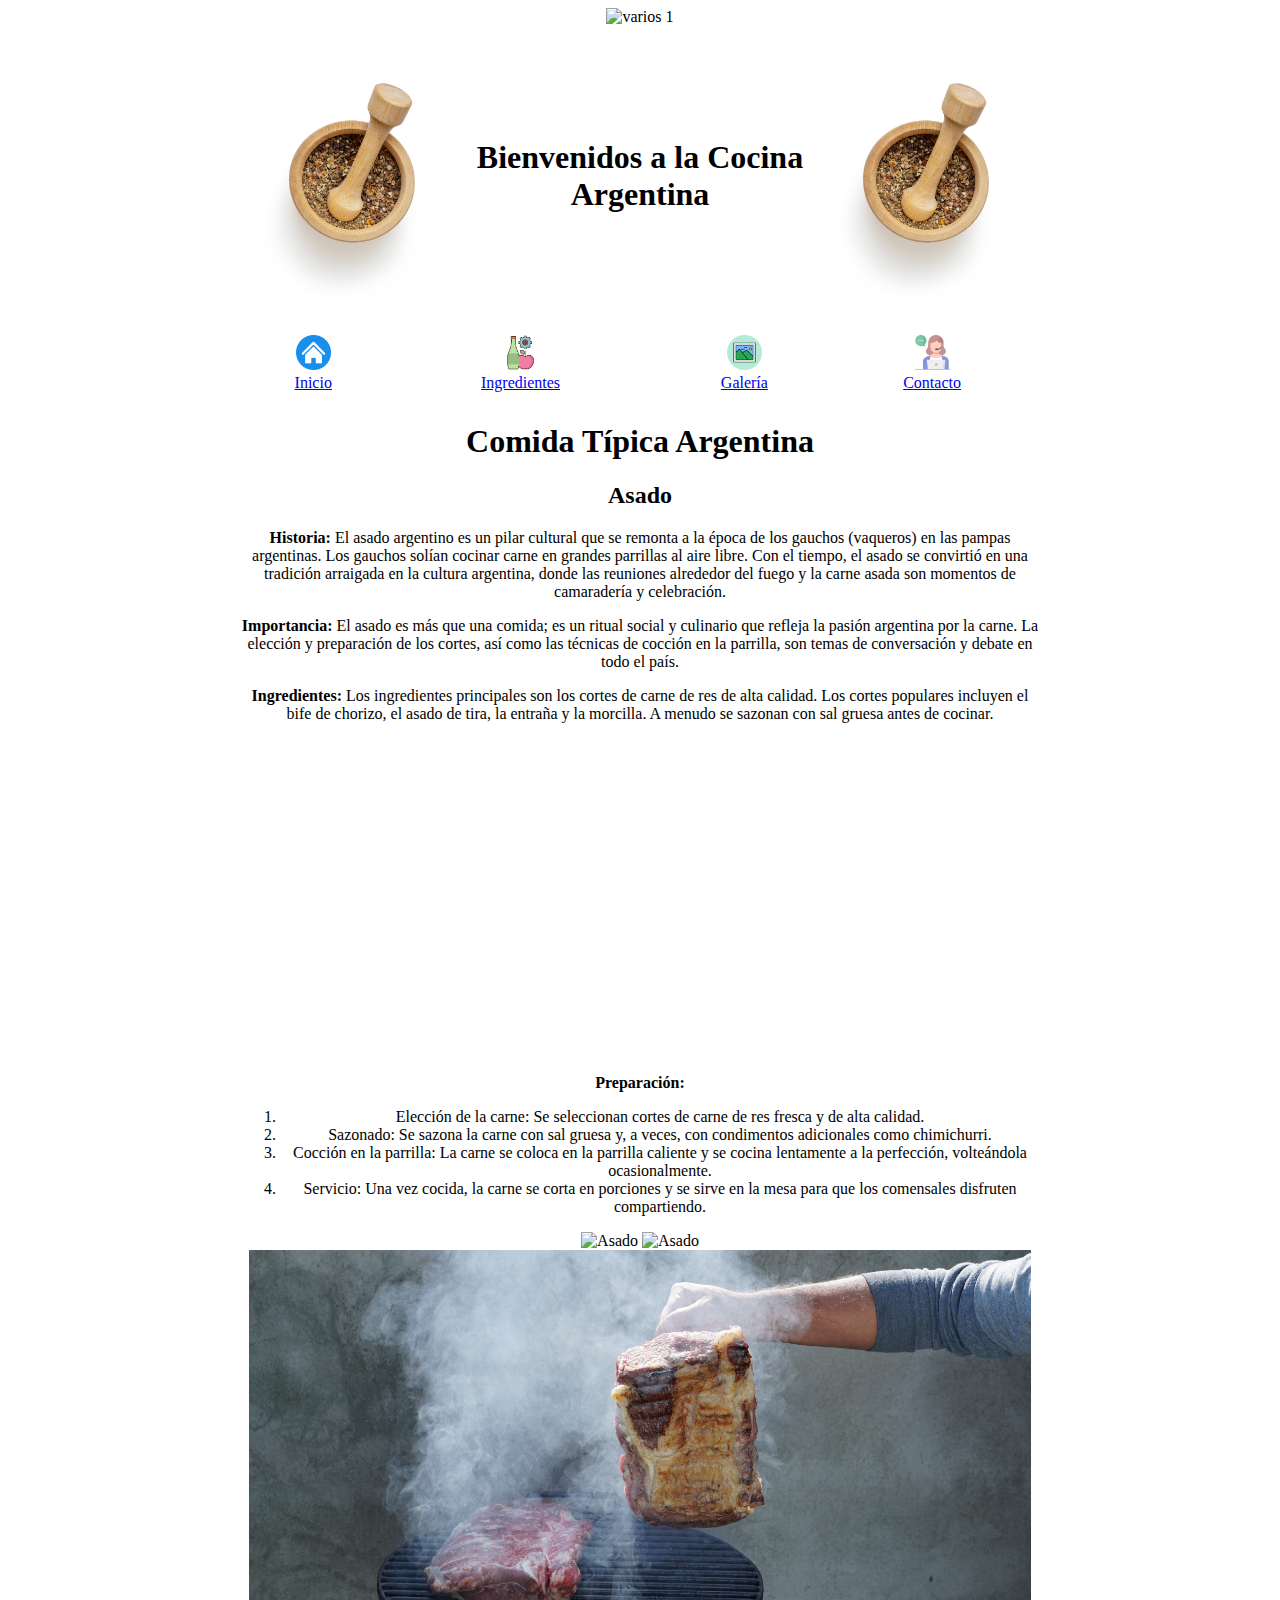
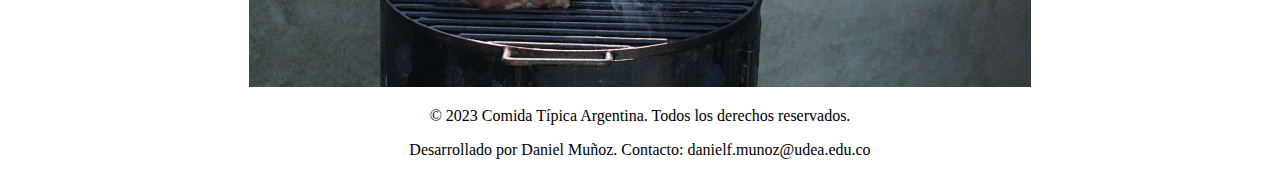
==== asado.html @ 0169263f "se carga el proyecto original del lab2" ====
<!DOCTYPE html>
<html lang="es">
  <head>
    <meta charset="UTF-8" />
    <meta name="viewport" content="width=device-width, initial-scale=1.0" />
    <title>Cocina Argentina</title>

    <!-- Descripción del sitio -->
    <meta
      name="description"
      content="Explora la rica tradición culinaria de Argentina y sus platos emblemáticos."
    />

    <!-- Palabras clave relacionadas con el contenido del sitio -->
    <meta
      name="keywords"
      content="cocina argentina, empanadas, asado, tradición culinaria, gastronomía argentina"
    />

    <!-- Autor del sitio -->
    <meta name="author" content="Tu Nombre o el Nombre del Equipo" />

    <!-- Estilo personalizado para favicons (puedes reemplazar favicon.ico con tu propio icono) -->
    <link rel="icon" href="icons/food.png" type="image/x-icon" />

    <!-- Hoja de estilos principal (ajusta la ruta según tu estructura de archivos) -->
    <link rel="stylesheet" href="css/styles.css" />

    <!-- Enlaces a tus perfiles en redes sociales (personaliza los enlaces y los íconos) -->
    <link rel="stylesheet" href="https://twitter.com/LostFreqDan" />
    <link rel="stylesheet" href="https://www.facebook.com/daniel.munoz2509" />
    <link rel="stylesheet" href="https://www.instagram.com/dgmunoz95" />

    <!-- Etiqueta Open Graph para compartir en redes sociales (personaliza los valores) -->
    <meta
      property="og:title"
      content="Cocina Argentina - Explora nuestra gastronomía"
    />
    <meta
      property="og:description"
      content="Sumérgete en la rica tradición culinaria de Argentina. Descubre nuestros platos emblemáticos como las empanadas y el asado."
    />
    <meta property="og:image" content="URL_de_la_Imagen" />
    <meta property="og:url" content="URL_de_tu_Sitio" />
    <meta property="og:type" content="website" />
  </head>
  <body>
    <table
      width="800"
      align="center"
      cellpadding="0"
      cellspacing="0"
      border="0"
    >
      <tr>
        <td align="center">
          <header>
            <img
              src="./images/banner/banner12.jpg"
              alt="varios 1"
              width="800"
              height="304"
              loading="lazy"
            /><br />
            <table width="100%" cellpadding="0" cellspacing="10">
              <tr>
                <td>
                  <img
                    src="./images/banner/banner11.jpg"
                    alt="banner 1"
                    width="206"
                    height="275"
                    loading="lazy"
                  /><br />
                </td>
                <td align="center">
                  <!-- Contenido del encabezado -->
                  <h1>Bienvenidos a la Cocina Argentina</h1>
                </td>
                <td>
                  <img
                    src="./images/banner/banner11.jpg"
                    alt="banner 2"
                    width="206"
                    height="275"
                    loading="lazy"
                  /><br />
                </td>
              </tr>
            </table>
          </header>

          <nav>
            <table width="100%" cellpadding="0" cellspacing="10">
              <tr>
                <td align="center">
                  <a href="index.html">
                    <img
                      src="./icons/home.png"
                      alt="Ícono de inicio"
                      width="35"
                      height="35"
                      loading="lazy"
                    /><br />
                    Inicio
                  </a>
                </td>
                <td align="center">
                  <a href="ingredientes.html">
                    <img
                      src="./icons/ingredients.png"
                      alt="Ícono de ingredientes"
                      width="35"
                      height="35"
                      loading="lazy"
                    /><br />
                    Ingredientes
                  </a>
                </td>
                <td align="center">
                  <a href="galeria.html">
                    <img
                      src="./icons/galery.png"
                      alt="Ícono de galeria"
                      width="35"
                      height="35"
                      loading="lazy"
                    /><br />
                    Galería
                  </a>
                </td>
                <td align="center">
                  <a href="contact.html">
                    <img
                      src="./icons/contact.png"
                      alt="Ícono de contacto"
                      width="35"
                      height="35"
                      loading="lazy"
                    /><br />
                    Contacto
                  </a>
                </td>
              </tr>
            </table>
          </nav>
          <main>
            <!-- Texto sobre el asado -->
            <section>
              <h1>Comida Típica Argentina</h1>
              <article>
                <h2>Asado</h2>
                <section>
                  <p>
                    <strong>Historia:</strong> El asado argentino es un pilar
                    cultural que se remonta a la época de los gauchos (vaqueros)
                    en las pampas argentinas. Los gauchos solían cocinar carne
                    en grandes parrillas al aire libre. Con el tiempo, el asado
                    se convirtió en una tradición arraigada en la cultura
                    argentina, donde las reuniones alrededor del fuego y la
                    carne asada son momentos de camaradería y celebración.
                  </p>
                </section>
                <section>
                  <p>
                    <strong>Importancia:</strong> El asado es más que una
                    comida; es un ritual social y culinario que refleja la
                    pasión argentina por la carne. La elección y preparación de
                    los cortes, así como las técnicas de cocción en la parrilla,
                    son temas de conversación y debate en todo el país.
                  </p>
                </section>
                <section>
                  <p>
                    <strong>Ingredientes:</strong> Los ingredientes principales
                    son los cortes de carne de res de alta calidad. Los cortes
                    populares incluyen el bife de chorizo, el asado de tira, la
                    entraña y la morcilla. A menudo se sazonan con sal gruesa
                    antes de cocinar.
                  </p>
                </section>

                <section>
                  <iframe
                    width="560"
                    height="315"
                    src="https://www.youtube.com/embed/o5Gm1ZmSfvE?si=rK-k45yk9pXgffMK"
                    title="YouTube video player"
                    frameborder="0"
                    allow="accelerometer; autoplay; clipboard-write; encrypted-media; gyroscope; picture-in-picture; web-share"
                    allowfullscreen
                  >
                  </iframe>
                </section>

                <section>
                  <p><strong>Preparación:</strong></p>
                  <ol>
                    <li>
                      Elección de la carne: Se seleccionan cortes de carne de
                      res fresca y de alta calidad.
                    </li>
                    <li>
                      Sazonado: Se sazona la carne con sal gruesa y, a veces,
                      con condimentos adicionales como chimichurri.
                    </li>
                    <li>
                      Cocción en la parrilla: La carne se coloca en la parrilla
                      caliente y se cocina lentamente a la perfección,
                      volteándola ocasionalmente.
                    </li>
                    <li>
                      Servicio: Una vez cocida, la carne se corta en porciones y
                      se sirve en la mesa para que los comensales disfruten
                      compartiendo.
                    </li>
                  </ol>
                </section>

                <img
                  src="./images/asado/asado1.jpg"
                  alt="Asado"
                  width="389"
                  height="259"
                  loading="lazy"
                />
                <img
                  src="./images/asado/asado2.jpg"
                  alt="Asado"
                  width="389"
                  height="259"
                  loading="lazy"
                />
                <img
                  src="./images/asado/asado3.jpg"
                  alt="Asado"
                  width="782"
                  height="437"
                  loading="lazy"
                />
              </article>
            </section>
          </main>
          <footer>
            <!-- Contenido del pie de página -->
            <p>
              &copy; 2023 Comida Típica Argentina. Todos los derechos
              reservados.
            </p>
            <p>
              Desarrollado por Daniel Muñoz. Contacto: danielf.munoz@udea.edu.co
            </p>
          </footer>
        </td>
      </tr>
    </table>
  </body>
</html>
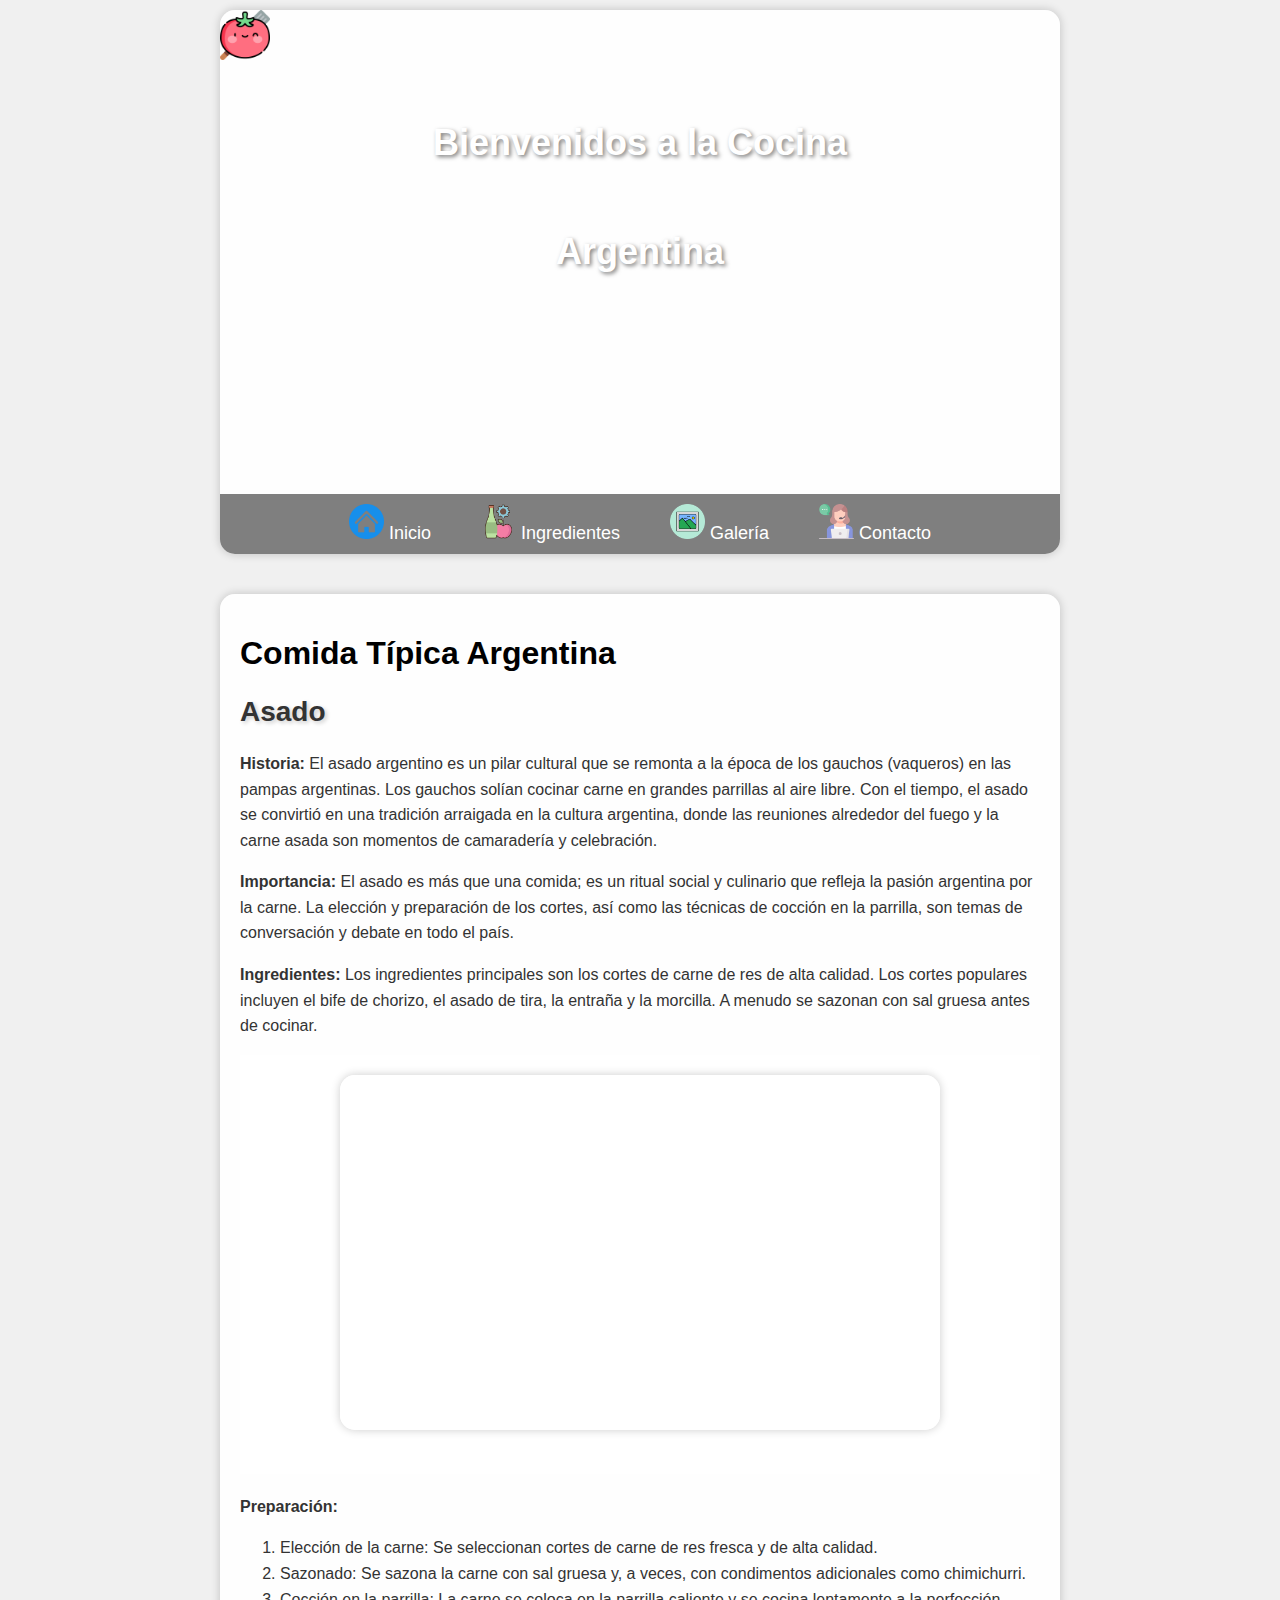
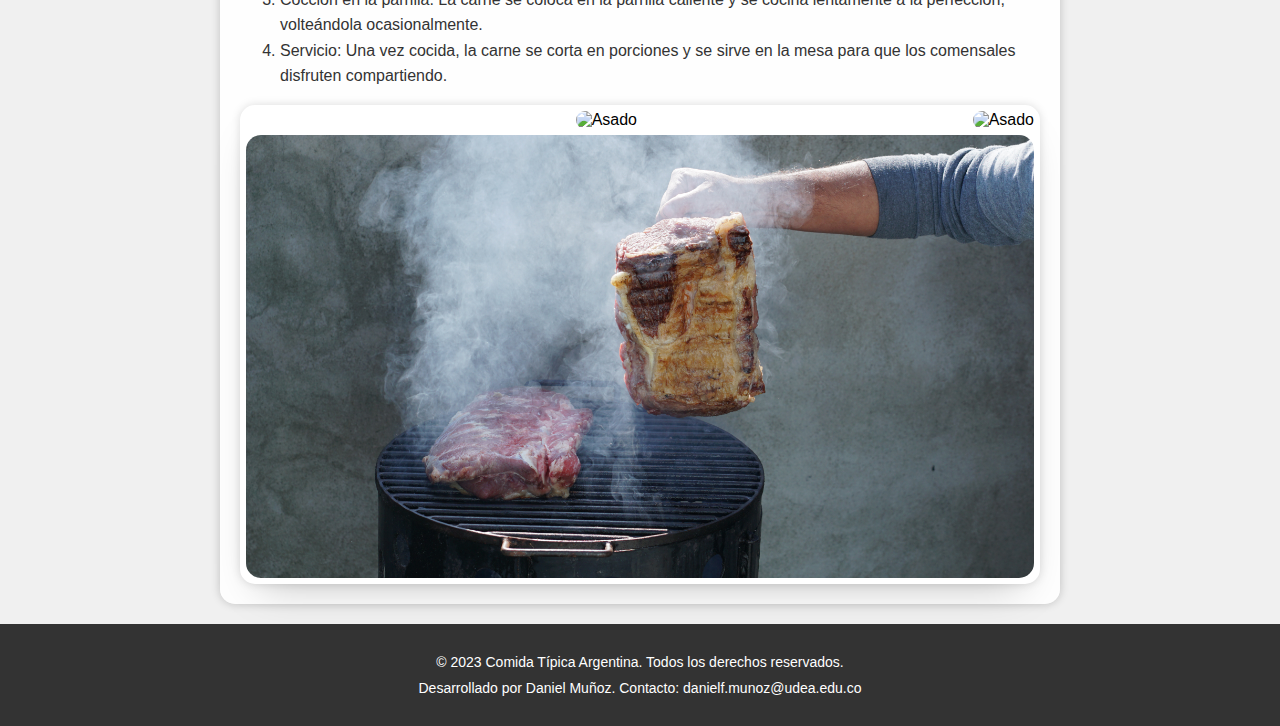
==== commit 59156033: "Se agregar mas estilos para teminar de personalizar todas las paginas, adicional se agrega multimedi" ====
--- a/asado.html
+++ b/asado.html
@@ -4,6 +4,7 @@
     <meta charset="UTF-8" />
     <meta name="viewport" content="width=device-width, initial-scale=1.0" />
     <title>Cocina Argentina</title>
+    <link rel="stylesheet" type="text/css" href="styles/styles.css" />
 
     <!-- Descripción del sitio -->
     <meta
@@ -45,214 +46,154 @@
     <meta property="og:type" content="website" />
   </head>
   <body>
-    <table
-      width="800"
-      align="center"
-      cellpadding="0"
-      cellspacing="0"
-      border="0"
-    >
-      <tr>
-        <td align="center">
-          <header>
-            <img
-              src="./images/banner/banner12.jpg"
-              alt="varios 1"
-              width="800"
-              height="304"
-              loading="lazy"
-            /><br />
-            <table width="100%" cellpadding="0" cellspacing="10">
-              <tr>
-                <td>
-                  <img
-                    src="./images/banner/banner11.jpg"
-                    alt="banner 1"
-                    width="206"
-                    height="275"
-                    loading="lazy"
-                  /><br />
-                </td>
-                <td align="center">
-                  <!-- Contenido del encabezado -->
-                  <h1>Bienvenidos a la Cocina Argentina</h1>
-                </td>
-                <td>
-                  <img
-                    src="./images/banner/banner11.jpg"
-                    alt="banner 2"
-                    width="206"
-                    height="275"
-                    loading="lazy"
-                  /><br />
-                </td>
-              </tr>
-            </table>
-          </header>
+    <header>
+      <div class="banner-container container">
+        <h1 class="banner-title">Bienvenidos a la Cocina</h1>
+        <h1 class="banner-title-special">Argentina</h1>
 
-          <nav>
-            <table width="100%" cellpadding="0" cellspacing="10">
-              <tr>
-                <td align="center">
-                  <a href="index.html">
-                    <img
-                      src="./icons/home.png"
-                      alt="Ícono de inicio"
-                      width="35"
-                      height="35"
-                      loading="lazy"
-                    /><br />
-                    Inicio
-                  </a>
-                </td>
-                <td align="center">
-                  <a href="ingredientes.html">
-                    <img
-                      src="./icons/ingredients.png"
-                      alt="Ícono de ingredientes"
-                      width="35"
-                      height="35"
-                      loading="lazy"
-                    /><br />
-                    Ingredientes
-                  </a>
-                </td>
-                <td align="center">
-                  <a href="galeria.html">
-                    <img
-                      src="./icons/galery.png"
-                      alt="Ícono de galeria"
-                      width="35"
-                      height="35"
-                      loading="lazy"
-                    /><br />
-                    Galería
-                  </a>
-                </td>
-                <td align="center">
-                  <a href="contact.html">
-                    <img
-                      src="./icons/contact.png"
-                      alt="Ícono de contacto"
-                      width="35"
-                      height="35"
-                      loading="lazy"
-                    /><br />
-                    Contacto
-                  </a>
-                </td>
-              </tr>
-            </table>
-          </nav>
-          <main>
-            <!-- Texto sobre el asado -->
+        <div class="animation-container">
+          <div class="animate espátula"></div>
+          <div class="animate tomate"></div>
+        </div>
+
+        <nav>
+          <div class="navbar social-icons">
+            <a href="index.html">
+              <img
+                src="./icons/home.png"
+                alt="Ícono de Inicio"
+                width="35"
+                height="35"
+                loading="lazy"
+                class="spin-icon"
+              />
+              Inicio
+            </a>
+            <a href="ingredientes.html">
+              <img
+                src="./icons/ingredients.png"
+                alt="Ícono de ingredientes"
+                width="35"
+                height="35"
+                loading="lazy"
+                class="spin-icon"
+              />
+              Ingredientes
+            </a>
+            <a href="galeria.html">
+              <img
+                src="./icons/galery.png"
+                alt="Ícono de galeria"
+                width="35"
+                height="35"
+                loading="lazy"
+                class="spin-icon"
+              />
+              Galería
+            </a>
+            <a href="contact.html">
+              <img
+                src="./icons/contact.png"
+                alt="Ícono de contacto"
+                width="35"
+                height="35"
+                loading="lazy"
+                class="spin-icon"
+              />
+              Contacto
+            </a>
+          </div>
+        </nav>
+      </div>
+    </header>
+
+    <main>
+      <div class="container">
+        <!-- Texto sobre el asado -->
+        <section>
+          <h1>Comida Típica Argentina</h1>
+          <article>
+            <h2>Asado</h2>
             <section>
-              <h1>Comida Típica Argentina</h1>
-              <article>
-                <h2>Asado</h2>
-                <section>
-                  <p>
-                    <strong>Historia:</strong> El asado argentino es un pilar
-                    cultural que se remonta a la época de los gauchos (vaqueros)
-                    en las pampas argentinas. Los gauchos solían cocinar carne
-                    en grandes parrillas al aire libre. Con el tiempo, el asado
-                    se convirtió en una tradición arraigada en la cultura
-                    argentina, donde las reuniones alrededor del fuego y la
-                    carne asada son momentos de camaradería y celebración.
-                  </p>
-                </section>
-                <section>
-                  <p>
-                    <strong>Importancia:</strong> El asado es más que una
-                    comida; es un ritual social y culinario que refleja la
-                    pasión argentina por la carne. La elección y preparación de
-                    los cortes, así como las técnicas de cocción en la parrilla,
-                    son temas de conversación y debate en todo el país.
-                  </p>
-                </section>
-                <section>
-                  <p>
-                    <strong>Ingredientes:</strong> Los ingredientes principales
-                    son los cortes de carne de res de alta calidad. Los cortes
-                    populares incluyen el bife de chorizo, el asado de tira, la
-                    entraña y la morcilla. A menudo se sazonan con sal gruesa
-                    antes de cocinar.
-                  </p>
-                </section>
+              <p>
+                <strong>Historia:</strong> El asado argentino es un pilar
+                cultural que se remonta a la época de los gauchos (vaqueros) en
+                las pampas argentinas. Los gauchos solían cocinar carne en
+                grandes parrillas al aire libre. Con el tiempo, el asado se
+                convirtió en una tradición arraigada en la cultura argentina,
+                donde las reuniones alrededor del fuego y la carne asada son
+                momentos de camaradería y celebración.
+              </p>
+            </section>
+            <section>
+              <p>
+                <strong>Importancia:</strong> El asado es más que una comida; es
+                un ritual social y culinario que refleja la pasión argentina por
+                la carne. La elección y preparación de los cortes, así como las
+                técnicas de cocción en la parrilla, son temas de conversación y
+                debate en todo el país.
+              </p>
+            </section>
+            <section>
+              <p>
+                <strong>Ingredientes:</strong> Los ingredientes principales son
+                los cortes de carne de res de alta calidad. Los cortes populares
+                incluyen el bife de chorizo, el asado de tira, la entraña y la
+                morcilla. A menudo se sazonan con sal gruesa antes de cocinar.
+              </p>
+            </section>
 
-                <section>
-                  <iframe
-                    width="560"
-                    height="315"
-                    src="https://www.youtube.com/embed/o5Gm1ZmSfvE?si=rK-k45yk9pXgffMK"
-                    title="YouTube video player"
-                    frameborder="0"
-                    allow="accelerometer; autoplay; clipboard-write; encrypted-media; gyroscope; picture-in-picture; web-share"
-                    allowfullscreen
-                  >
-                  </iframe>
-                </section>
+            <div class="container-video-extern">
+              <iframe
+                class="container-video"
+                width="560"
+                height="315"
+                src="https://www.youtube.com/embed/o5Gm1ZmSfvE?si=rK-k45yk9pXgffMK"
+                title="YouTube video player"
+                frameborder="0"
+                allow="accelerometer; autoplay; clipboard-write; encrypted-media; gyroscope; picture-in-picture; web-share"
+                allowfullscreen
+              >
+              </iframe>
+            </div>
 
-                <section>
-                  <p><strong>Preparación:</strong></p>
-                  <ol>
-                    <li>
-                      Elección de la carne: Se seleccionan cortes de carne de
-                      res fresca y de alta calidad.
-                    </li>
-                    <li>
-                      Sazonado: Se sazona la carne con sal gruesa y, a veces,
-                      con condimentos adicionales como chimichurri.
-                    </li>
-                    <li>
-                      Cocción en la parrilla: La carne se coloca en la parrilla
-                      caliente y se cocina lentamente a la perfección,
-                      volteándola ocasionalmente.
-                    </li>
-                    <li>
-                      Servicio: Una vez cocida, la carne se corta en porciones y
-                      se sirve en la mesa para que los comensales disfruten
-                      compartiendo.
-                    </li>
-                  </ol>
-                </section>
+            <section>
+              <p><strong>Preparación:</strong></p>
+              <ol>
+                <li>
+                  Elección de la carne: Se seleccionan cortes de carne de res
+                  fresca y de alta calidad.
+                </li>
+                <li>
+                  Sazonado: Se sazona la carne con sal gruesa y, a veces, con
+                  condimentos adicionales como chimichurri.
+                </li>
+                <li>
+                  Cocción en la parrilla: La carne se coloca en la parrilla
+                  caliente y se cocina lentamente a la perfección, volteándola
+                  ocasionalmente.
+                </li>
+                <li>
+                  Servicio: Una vez cocida, la carne se corta en porciones y se
+                  sirve en la mesa para que los comensales disfruten
+                  compartiendo.
+                </li>
+              </ol>
+            </section>
+          </article>
+          <div class="gallery-galeria">
+            <img src="./images/asado/asado1.jpg" alt="Asado" loading="lazy" />
+            <img src="./images/asado/asado2.jpg" alt="Asado" loading="lazy" />
+            <img src="./images/asado/asado3.jpg" alt="Asado" loading="lazy" />
+          </div>
+        </section>
+      </div>
+    </main>
 
-                <img
-                  src="./images/asado/asado1.jpg"
-                  alt="Asado"
-                  width="389"
-                  height="259"
-                  loading="lazy"
-                />
-                <img
-                  src="./images/asado/asado2.jpg"
-                  alt="Asado"
-                  width="389"
-                  height="259"
-                  loading="lazy"
-                />
-                <img
-                  src="./images/asado/asado3.jpg"
-                  alt="Asado"
-                  width="782"
-                  height="437"
-                  loading="lazy"
-                />
-              </article>
-            </section>
-          </main>
-          <footer>
-            <!-- Contenido del pie de página -->
-            <p>
-              &copy; 2023 Comida Típica Argentina. Todos los derechos
-              reservados.
-            </p>
-            <p>
-              Desarrollado por Daniel Muñoz. Contacto: danielf.munoz@udea.edu.co
-            </p>
-          </footer>
-        </td>
-      </tr>
-    </table>
+    <footer class="footer">
+      <!-- Contenido del pie de página -->
+      <p>&copy; 2023 Comida Típica Argentina. Todos los derechos reservados.</p>
+      <p>Desarrollado por Daniel Muñoz. Contacto: danielf.munoz@udea.edu.co</p>
+    </footer>
   </body>
-</html>
+</html>--- a/styles/styles.css
+++ b/styles/styles.css
@@ -0,0 +1,742 @@
+/* Estilos para el contenedor del contenido de las secciones */
+.content-container {
+  width: 800px; /* Establece el ancho deseado */
+  margin: 0 auto; /* Centra el contenido horizontalmente */
+  padding: 20px; /* Agrega espacio alrededor del contenido (ajusta según tus necesidades) */
+}
+
+/* Estilos para el contenedor de la galería */
+.gallery-container {
+  margin-top: 20px; /* Agrega espacio entre el contenido y la galería (ajusta según tus necesidades) */
+  display: flex;
+  justify-content: center;
+  align-items: center;
+}
+
+.gallery {
+  max-width: 100%; /* Ajusta el ancho máximo según sea necesario */
+  max-height: 100%; /* Ajusta la altura máxima según sea necesario */
+}
+
+.gallery img {
+  max-width: 100%; /* Ajusta el ancho máximo según sea necesario */
+  max-height: 100%; /* Ajusta la altura máxima según sea necesario */
+  object-fit: cover;
+}
+
+
+/* ___________________________________________________________________________________________ */
+
+/* Estilos generales */
+body {
+    font-family: Arial, sans-serif;
+    margin: 0;
+    padding: 0;
+    background-color: #f0f0f0;
+}
+
+.container {
+    max-width: 800px; /* Ancho máximo del contenedor */
+    margin: 0 auto; /* Centrar horizontalmente */
+    padding: 20px; /* Espaciado interno */
+    background-color: rgba(255, 255, 255, 0.9); /* Fondo translúcido */
+    border-radius: 15px; /* Bordes redondeados */
+    box-shadow: 0 0 10px rgba(0, 0, 0, 0.2); /* Sombra ligera */
+    margin-bottom: 20px;
+  }
+
+  .container-video {
+    max-width: 0 auto; /* Ancho máximo del contenedor */
+    margin: 0 auto; /* Centrar horizontalmente */
+    padding: 20px; /* Espaciado interno */
+    background-color: rgba(255, 255, 255, 0.9); /* Fondo translúcido */
+    border-radius: 15px; /* Bordes redondeados */
+    box-shadow: 0 0 10px rgba(0, 0, 0, 0.2); /* Sombra ligera */
+    margin-bottom: 20px;
+    text-align: center;
+  }
+
+  .container-video-extern {
+    max-width: 0 auto; /* Ancho máximo del contenedor */
+    margin: 0 auto; /* Centrar horizontalmente */
+    padding: 20px; /* Espaciado interno */
+    background-color: rgba(255, 255, 255, 0.9); /* Fondo translúcido */
+    margin-bottom: 20px;
+    text-align: center;
+  }
+
+/* Estilos para el encabezado */
+header {
+    position: relative;
+    color: #fff;
+    text-align: center;
+    padding: 10px 0;
+}
+
+.banner-container {
+    position: relative;
+    background-image: url('../images/banner/banner12.jpg');
+    background-size: cover;
+    background-position: center;
+    width: 100%;
+    height: 504px;
+    overflow: hidden;
+}
+
+.banner-title {
+    color: #fff;
+    font-size: 36px;
+    text-shadow: 2px 2px 4px rgba(0, 0, 0, 0.5);
+    z-index: 1;
+    position: absolute;
+    top: 20%;
+    left: 50%;
+    transform: translate(-50%, -50%);
+}
+
+.banner-title-special {
+  color: #fff;
+  font-size: 36px;
+  text-shadow: 2px 2px 4px rgba(0, 0, 0, 0.5);
+  z-index: 1;
+  position: absolute;
+  top: 40%;
+  left: 50%;
+  transform: translate(-50%, -50%);
+}
+
+/* Estilos para el menú de navegación */
+nav {
+    background-color: rgba(0, 0, 0, 0.5);
+    color: #fff;
+    text-align: center;
+    padding: 10px;
+    position: absolute;
+    bottom: 0;
+    left: 0;
+    right: 0;
+}
+
+.navbar {
+    display: flex;
+    justify-content: center;
+}
+
+.navbar a {
+    color: #fff;
+    text-decoration: none;
+    margin: 0 20px;
+    font-size: 18px;
+}
+
+/* Estilos para los enlaces */
+a:hover {
+    text-decoration: underline;
+}
+
+/* Estilos para el contenido principal (main) */
+main {
+  margin-top: 10px; /* Ajusta la cantidad de espacio que necesitas para el header */
+  margin-bottom: 10px; /* Ajusta la cantidad de espacio que necesitas para el footer */
+}
+
+
+/* ___________________________________________________________________________________________ */
+
+/* Estilos para el footer */
+.footer {
+    text-align: center;
+    background-color: #333; /* Color de fondo del footer */
+    color: #fff; /* Color del texto */
+    padding: 20px; /* Espaciado interno */
+  }
+  
+  .footer p {
+    margin: 10px 0; /* Espacio entre párrafos */
+    font-size: 14px; /* Tamaño de fuente */
+  }
+  
+  /* Estilos para los enlaces en el footer */
+  .footer a {
+    color: #fff; /* Color de los enlaces */
+    text-decoration: none; /* Sin subrayado */
+  }
+  
+  .footer a:hover {
+    text-decoration: underline; /* Subrayado al pasar el mouse */
+  }
+  
+/* ___________________________________________________________________________________________ */
+
+.gallery {
+  --size: min(800px, 800px);
+  position: relative;
+  box-shadow: 
+    0 0 10px #0002,
+    0 20px 40px -20px #0004;
+  width: var(--size);
+  height: var(--size);
+  background: #fff;
+  border: 6px solid #fff;
+  display: grid;
+  grid-template-rows: 50% 50%;
+  grid-template-columns: 1fr 1fr;
+  overflow: hidden;
+  gap: 6px;
+  border-radius: 15px;
+}
+
+.gallery img {
+  width: 100%;
+  height: 100%;
+  object-fit: cover; /* Ajusta la imagen para que no se deforme */
+  border-radius: 15px;
+}
+
+.gallery img:nth-child(1) {
+  grid-column: 1;
+  grid-row: 1;
+  justify-self: end;
+}
+
+.gallery img:nth-child(2) {
+  grid-column: 1;
+  grid-row: 2;
+  justify-self: end;
+}
+
+.gallery img:nth-child(3) {
+  grid-row: 1 / 3;
+  grid-column: 2;
+  align-self: end;
+}
+
+  
+  /* ___________________________________________________________________________________________ */
+
+.about,
+.dishes,
+.ingredients {
+  margin-bottom: 10px; /* Espacio entre secciones */
+}
+
+/* Estilos para el contenido de las secciones */
+.about h2,
+.dishes h2,
+.ingredients h2 {
+  font-size: 24px; /* Tamaño del encabezado */
+  margin-bottom: 10px; /* Espacio debajo del encabezado */
+}
+
+.about p,
+.dishes p,
+.ingredients p {
+  font-size: 16px; /* Tamaño del texto */
+  line-height: 1.5; /* Espaciado entre líneas */
+}
+
+/* Estilos para los enlaces en las secciones */
+.about a,
+.dishes a,
+.ingredients a {
+  color: #0078d4; /* Color de los enlaces */
+  text-decoration: none; /* Sin subrayado */
+}
+
+.about a:hover,
+.dishes a:hover,
+.ingredients a:hover {
+  text-decoration: underline; /* Subrayado al pasar el mouse */
+}
+
+  /* ___________________________________________________________________________________________ */
+
+/* Estilo para las secciones de contenido */
+.section {
+  margin: 20px auto; /* Margen en la parte superior e inferior y centrado horizontalmente */
+  max-width: 800px; /* Ancho máximo para el contenido */
+  padding: 20px; /* Espaciado interior para el contenido */
+  background-color: rgba(255, 255, 255, 0.8); /* Fondo transparente con bordes redondeados */
+  border-radius: 15px; /* Bordes redondeados */
+  box-shadow: 0 0 10px rgba(0, 0, 0, 0.2); /* Sombra ligera */
+}
+
+/* Estilo para los títulos de las secciones */
+section h2 {
+  color: #333; /* Color del texto */
+}
+
+/* Estilo para el contenido de las secciones */
+section p {
+  font-family: 'Montserrat', sans-serif; /* Cambia 'Montserrat' por la fuente que desees usar */
+  font-size: 16px; /* Tamaño de fuente deseado */
+  line-height: 1.6; /* Espaciado entre líneas para mejorar la legibilidad */
+  color: #333; /* Color de texto deseado */
+}
+
+section ol li{
+  font-family: 'Montserrat', sans-serif; /* Cambia 'Montserrat' por la fuente que desees usar */
+  font-size: 16px; /* Tamaño de fuente deseado */
+  line-height: 1.6; /* Espaciado entre líneas para mejorar la legibilidad */
+  color: #333; /* Color de texto deseado */
+}
+
+/* ___________________________________________________________________________________________ */
+
+
+.gallery-ingredients {
+  --size: min(800px, 800px);
+  position: relative;
+  box-shadow: 
+    0 0 10px #0002,
+    0 20px 40px -20px #0004;
+  /* width: var(--size); */
+  background: #fff;
+  border: 6px solid #fff;
+  display: grid;
+  grid-template-rows: auto auto; /* Cambia las filas a altura automática */
+  grid-template-columns: 1fr 1fr;
+  overflow: hidden;
+  gap: 6px;
+  border-radius: 15px;
+}
+
+.gallery-ingredients img {
+  width: 100%;
+  height: 100%;
+  object-fit: cover;
+  border-radius: 15px;
+}
+  
+.gallery-ingredients img:nth-child(1) {
+  grid-column: 1;
+  grid-row: 1/3;
+  justify-self: end;
+}
+
+.gallery-ingredients img:nth-child(2) {
+  grid-column: 2;
+  grid-row: 1/3;
+  justify-self: end;
+}
+
+/* ___________________________________________________________________________________________ */
+
+
+.gallery-galeria {
+  --size: min(800px, 800px);
+  position: relative;
+  box-shadow: 
+    0 0 10px #0002,
+    0 20px 40px -20px #0004;
+  /* width: var(--size); */
+  background: #fff;
+  border: 6px solid #fff;
+  display: grid;
+  grid-template-rows: auto auto; /* Cambia las filas a altura automática */
+  grid-template-columns: 1fr 1fr;
+  overflow: hidden;
+  gap: 6px;
+  border-radius: 15px;
+}
+
+.gallery-galeria img {
+  max-width: 100%;
+  max-height: 100%;
+  object-fit: cover;
+  object-position: center center;
+  border-radius: 15px;
+}
+
+.gallery-galeria img:nth-child(1),
+.gallery-galeria img:nth-child(2) {
+  max-height: calc((var(--size) - 6px) / 2);
+}
+
+.gallery-galeria img:nth-child(1) {
+  grid-column: 1;
+  grid-row: 1;
+  justify-self: end;
+}
+
+.gallery-galeria img:nth-child(2) {
+  grid-column: 2;
+  grid-row: 1;
+  justify-self: end;
+}
+
+.gallery-galeria img:nth-child(3) {
+  grid-column: span 2;
+  grid-row: 2 / span 2; /* Ocupa desde la fila 2 hasta la fila 3 */
+  justify-self: end;
+}
+
+h2 {
+  font-size: 28px;
+  color: #333;
+  text-shadow: 2px 2px 4px rgba(0, 0, 0, 0.2); /* Agregar sombra de texto */
+}
+
+/* ___________________________________________________________________________________________ */
+
+
+.gallery-ingredients2 {
+  --size: min(800px, 800px);
+  position: relative;
+  box-shadow: 
+    0 0 10px #0002,
+    0 20px 40px -20px #0004;
+  /* width: var(--size); */
+  background: #fff;
+  border: 6px solid #fff;
+  display: grid;
+  grid-template-columns: 1fr 1fr;
+  overflow: hidden;
+  gap: 6px;
+  border-radius: 15px;
+}
+
+.gallery-ingredients2 img {
+  width: 100%;
+  height: 100%;
+  border-radius: 15px;
+}
+  
+.gallery-ingredients2 img:nth-child(1) {
+  grid-column: 1;
+  grid-row: 1 / 3;
+  justify-self: end;
+}
+
+.gallery-ingredients2 img:nth-child(2) {
+  grid-column: 2;
+  grid-row: 1;
+  justify-self: end;
+}
+
+.gallery-ingredients2 img:nth-child(3) {
+  grid-column: 2;
+  grid-row: 2/3;
+  justify-self: end;
+}
+
+
+/* ___________________________________________________________________________________________ */
+
+/* Define la animación llamada 'shake' */
+@keyframes spin {
+  0% { transform: rotate(0deg); }
+  50% { transform: rotate(10deg); }
+  100% { transform: rotate(0deg); }
+}
+
+/* Aplica la animación 'spin' a los elementos con la clase 'spin-icon' */
+.spin-icon {
+  animation: spin 0.5s infinite;
+}
+
+/* ___________________________________________________________________________________________ */
+
+
+.animation-container {
+  position: absolute;
+  top: 0;
+  left: 50%;
+  transform: translateX(-50%);
+  width: 100%;
+  height: 100vh;
+  overflow: hidden;
+}
+
+.animate {
+  position: absolute;
+  animation-duration: 2s;
+  animation-timing-function: ease-in-out;
+  animation-iteration-count: infinite;
+}
+
+.espátula {
+  width: 50px; /* Ajusta el ancho de la imagen de la espátula */
+  height: 50px; /* Ajusta la altura de la imagen de la espátula */
+  background-image: url('../images/animations/espatula.png'); /* Reemplaza 'ruta/a/tu/imagen-de-espatula.png' con la ruta real de tu imagen de espátula */
+  background-size: cover; /* Ajusta la forma en que la imagen se adapta al tamaño del elemento */
+  animation-name: chaseEspátula;
+}
+
+.tomate {
+  width: 50px; /* Ajusta el ancho de la imagen del tomate */
+  height: 50px; /* Ajusta la altura de la imagen del tomate */
+  background-image: url('../images/animations/tomate.png'); /* Reemplaza 'ruta/a/tu/imagen-de-tomate.png' con la ruta real de tu imagen de tomate */
+  background-size: cover; /* Ajusta la forma en que la imagen se adapta al tamaño del elemento */
+  animation-name: chaseTomate;
+}
+
+
+@keyframes chaseEspátula {
+  0% {
+    transform: translate(0, 0);
+  }
+  25% {
+    transform: translate(25%, 0);
+  }
+  50% {
+    transform: translate(50%, 0);
+  }
+  75% {
+    transform: translate(75%, 0);
+  }
+  100% {
+    transform: translate(100%, 0);
+  }
+}
+
+@keyframes chaseTomate {
+  0% {
+    transform: translate(100%, 0);
+  }
+  25% {
+    transform: translate(75%, 0);
+  }
+  50% {
+    transform: translate(50%, 0);
+  }
+  75% {
+    transform: translate(25%, 0);
+  }
+  100% {
+    transform: translate(0, 0);
+  }
+}
+
+
+/* Retraso inicial para que la animación comience en momentos diferentes */
+.espátula {
+  animation-delay: 0s;
+}
+
+.tomate {
+  animation-delay: 2s;
+}
+
+
+/* ___________________________________________________________________________________________ */
+
+
+.container-contact {
+  max-width: 800px; /* Ancho máximo del contenedor */
+  margin: 0 auto; /* Centrar horizontalmente */
+  padding: 20px; /* Espaciado interno */
+  background-color: rgba(255, 255, 255, 0.9); /* Fondo translúcido */
+  border-radius: 15px; /* Bordes redondeados */
+  box-shadow: 0 0 10px rgba(0, 0, 0, 0.2); /* Sombra ligera */
+  margin-bottom: 20px;
+  display: flex; /* Usar flexbox */
+  flex-direction: column; /* Alinear en columna */
+  justify-content: center; /* Centrar verticalmente */
+  align-items: center; /* Centrar horizontalmente */
+}
+
+.social-icons {
+  display: flex; /* Usar flexbox para poner los iconos en una fila */
+  gap: 10px; /* Espacio entre los iconos (ajusta según sea necesario) */
+  transition: transform 0.2s ease-in-out; /* Agregar una transición suave */
+}
+
+/* Estilos opcionales para centrar los iconos verticalmente */
+.social-icons a:hover {
+  animation: pulse 0.5s ease infinite;
+}
+
+/* Definición de la animación 'pulse' */
+@keyframes pulse {
+  0% {
+    transform: scale(1);
+  }
+  50% {
+    transform: scale(1.2);
+  }
+  100% {
+    transform: scale(1);
+  }
+}
+
+/* ___________________________________________________________________________________________ */
+
+.gallery-wrap {
+  display: flex;
+  flex-direction: row;
+  width: 100%;
+  height: 70vh;
+}
+
+.item {
+  flex: 1;
+  height: 100%;
+  background-position: center;
+  background-size: cover;
+  background-repeat: none;
+  transition: flex 0.8s ease;
+  border-radius: 15px;
+  
+  &:hover{
+    flex: 7;
+  }
+}
+
+.item-1 { 
+  background-image: url('../images/banner/banner3.jpg');
+}
+
+.item-2 { 
+  background-image: url('../images/banner/banner4.jpg');
+}
+
+.item-3 { 
+  background-image: url('../images/banner/banner2.jpg');
+}
+
+.item-4 { 
+  background-image: url('../images/banner/banner8.jpg');
+}
+
+.item-5 { 
+  background-image: url('../images/banner/banner9.jpg');
+}
+
+
+/* ___________________________________________________________________________________________ */
+
+.gallery-empanadas {
+  --size: min(800px, 800px);
+  position: relative;
+  box-shadow: 
+    0 0 10px #0002,
+    0 20px 40px -20px #0004;
+  width: var(--size);
+  background: #fff;
+  border: 6px solid #fff;
+  display: grid;
+  grid-template-rows: 50% 50%;
+  grid-template-columns: 1fr 1fr 1fr; /* Tres columnas iguales */
+  overflow: hidden;
+  gap: 6px;
+  border-radius: 15px;
+}
+
+.gallery-empanadas img {
+  width: 100%;
+  height: 100%;
+  object-fit: cover;
+  border-radius: 15px;
+}
+  
+.gallery-empanadas img:nth-child(1) {
+  grid-column: 1;
+  grid-row: 1 / 3;
+  justify-self: end;
+}
+
+.gallery-empanadas img:nth-child(2) {
+  grid-column: 2;
+  grid-row: 1 / 3;
+  justify-self: center; /* Centra horizontalmente la segunda imagen */
+}
+
+.gallery-empanadas img:nth-child(3) {
+  grid-column: 3;
+  grid-row: 1 / 3;
+  justify-self: start; /* Alinea a la izquierda la tercera imagen */
+}
+
+/* ___________________________________________________________________________________________ */
+.cards-list {
+  z-index: 0;
+  width: 100%;
+  display: flex;
+  justify-content: space-around;
+  flex-wrap: wrap;
+}
+
+.card {
+  margin: 30px auto;
+  width: 300px;
+  height: 300px;
+  border-radius: 40px;
+box-shadow: 5px 5px 30px 7px rgba(0,0,0,0.25), -5px -5px 30px 7px rgba(0,0,0,0.22);
+  transition: 0.4s;
+}
+
+.card .card_image {
+  width: inherit;
+  height: inherit;
+  border-radius: 40px;
+}
+
+.card .card_image img {
+  width: inherit;
+  height: inherit;
+  border-radius: 40px;
+  object-fit: cover;
+}
+
+.card .card_title {
+  text-align: center;
+  border-radius: 0px 0px 40px 40px;
+  font-family: sans-serif;
+  font-weight: bold;
+  font-size: 30px;
+  margin-top: -80px;
+  height: 40px;
+}
+
+.card:hover {
+  transform: scale(0.9, 0.9);
+  box-shadow: 5px 5px 30px 15px rgba(0,0,0,0.25), 
+    -5px -5px 30px 15px rgba(0,0,0,0.22);
+}
+
+.title-white {
+  color: white;
+}
+
+.title-black {
+  color: black;
+}
+
+@media all and (max-width: 500px) {
+  .card-list {
+    /* On small screens, we are no longer using row direction but column */
+    flex-direction: column;
+  }
+}
+
+
+/*
+.card {
+  margin: 30px auto;
+  width: 300px;
+  height: 300px;
+  border-radius: 40px;
+  background-image: url('https://i.redd.it/b3esnz5ra34y.jpg');
+  background-size: cover;
+  background-repeat: no-repeat;
+  background-position: center;
+  background-repeat: no-repeat;
+box-shadow: 5px 5px 30px 7px rgba(0,0,0,0.25), -5px -5px 30px 7px rgba(0,0,0,0.22);
+  transition: 0.4s;
+}
+*/
+
+
+/* ___________________________________________________________________________________________ */
+
+.container-cards-ingrediente {
+  display: flex;
+  justify-content: space-between;
+  align-items: center;
+  gap: 20px;
+  max-width: 1200px;
+  margin: 0 auto;
+}
+
+
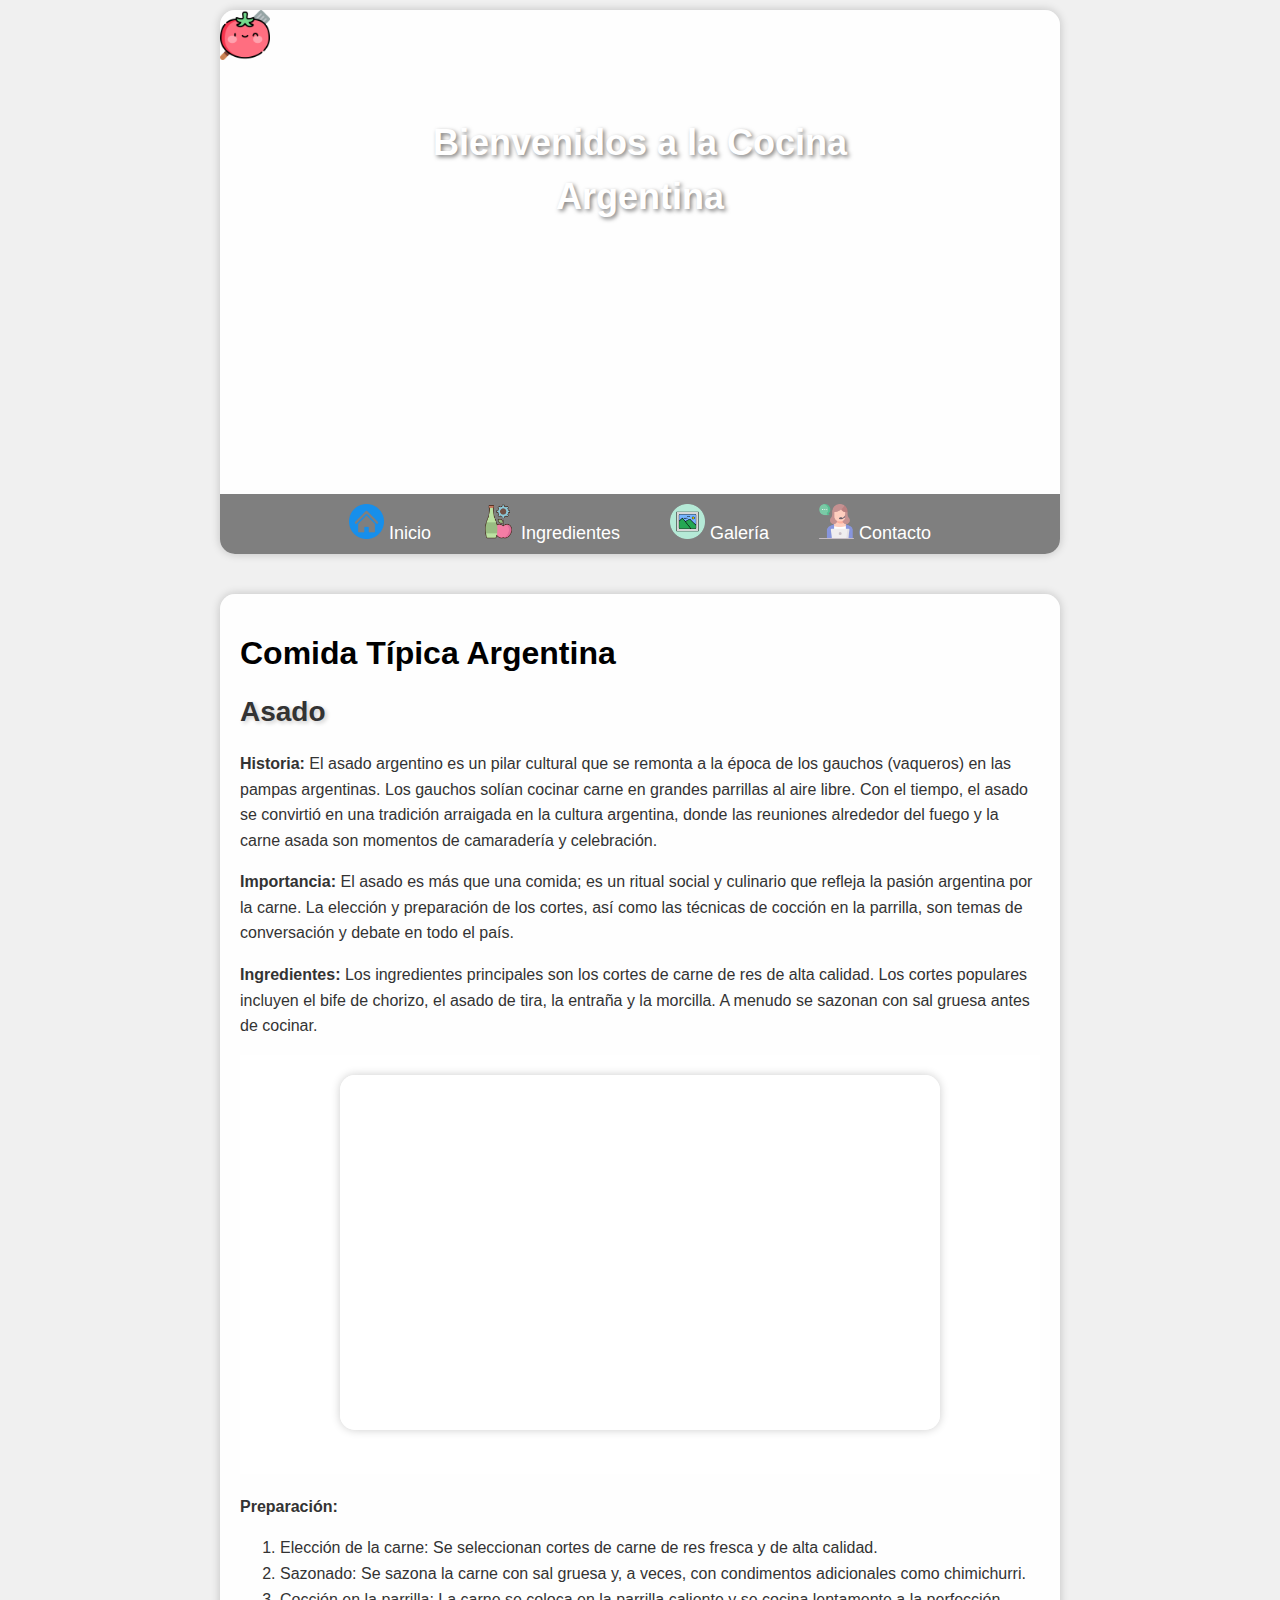
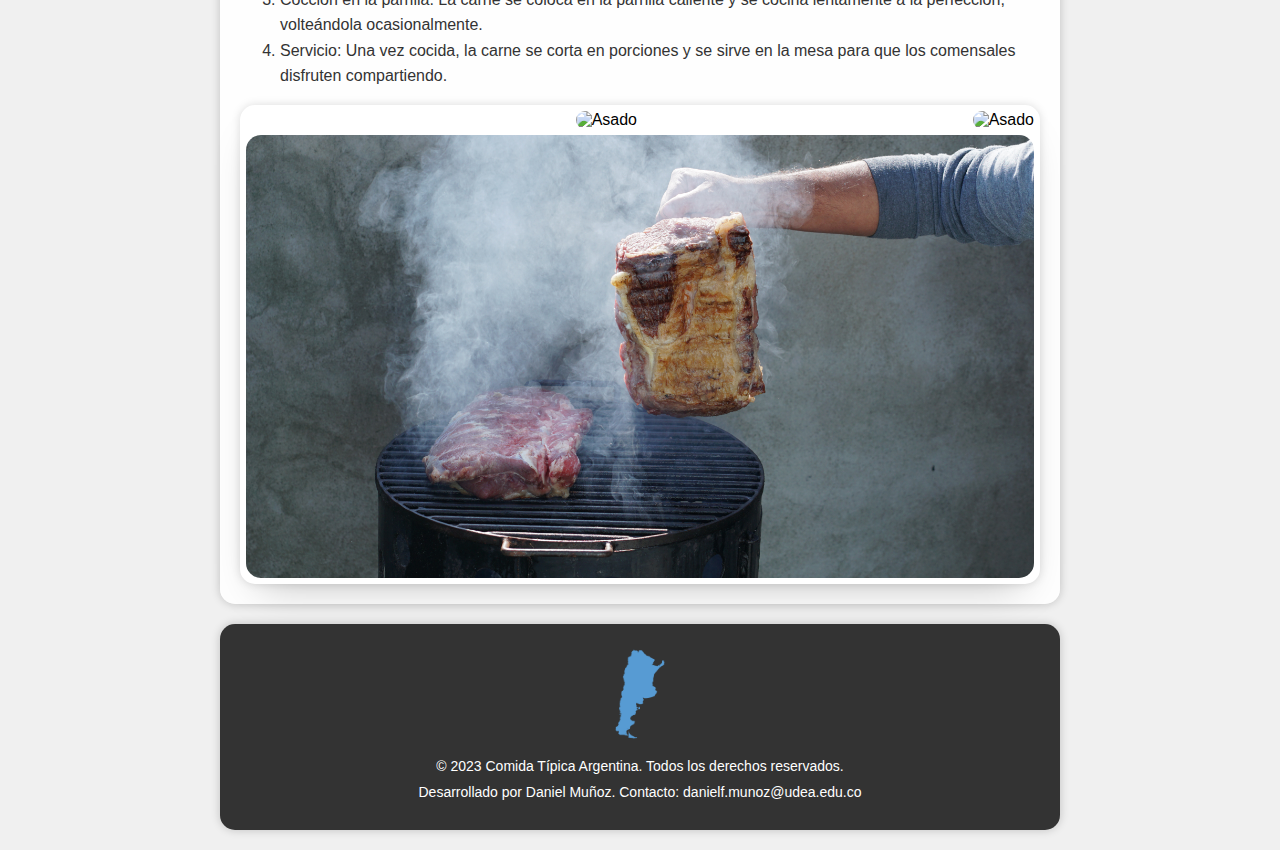
==== commit 29ad8d92: "Cambios menores de diseno" ====
--- a/asado.html
+++ b/asado.html
@@ -190,8 +190,15 @@
       </div>
     </main>
 
-    <footer class="footer">
-      <!-- Contenido del pie de página -->
+    <footer class="footer container">
+      <img
+      src="./icons/argentina.png"
+      alt="Ícono de Argentina"
+      width="100"
+      height="100"
+      loading="lazy"
+      class="argentina-icon"
+    />
       <p>&copy; 2023 Comida Típica Argentina. Todos los derechos reservados.</p>
       <p>Desarrollado por Daniel Muñoz. Contacto: danielf.munoz@udea.edu.co</p>
     </footer>
--- a/styles/styles.css
+++ b/styles/styles.css
@@ -1,3 +1,10 @@
+/* Estilos para el ícono de Argentina */
+.argentina-icon {
+  bottom: 10px;
+  z-index: 1; /* Asegura que el ícono esté por encima del contenido */
+}
+
+
 /* Estilos para el contenedor del contenido de las secciones */
 .content-container {
   width: 800px; /* Establece el ancho deseado */
@@ -94,16 +101,18 @@
     transform: translate(-50%, -50%);
 }
 
+@import url('https://fonts.googleapis.com/css?family=Tangerine');
 .banner-title-special {
   color: #fff;
   font-size: 36px;
   text-shadow: 2px 2px 4px rgba(0, 0, 0, 0.5);
   z-index: 1;
   position: absolute;
-  top: 40%;
+  top: 30%;
   left: 50%;
   transform: translate(-50%, -50%);
 }
+
 
 /* Estilos para el menú de navegación */
 nav {
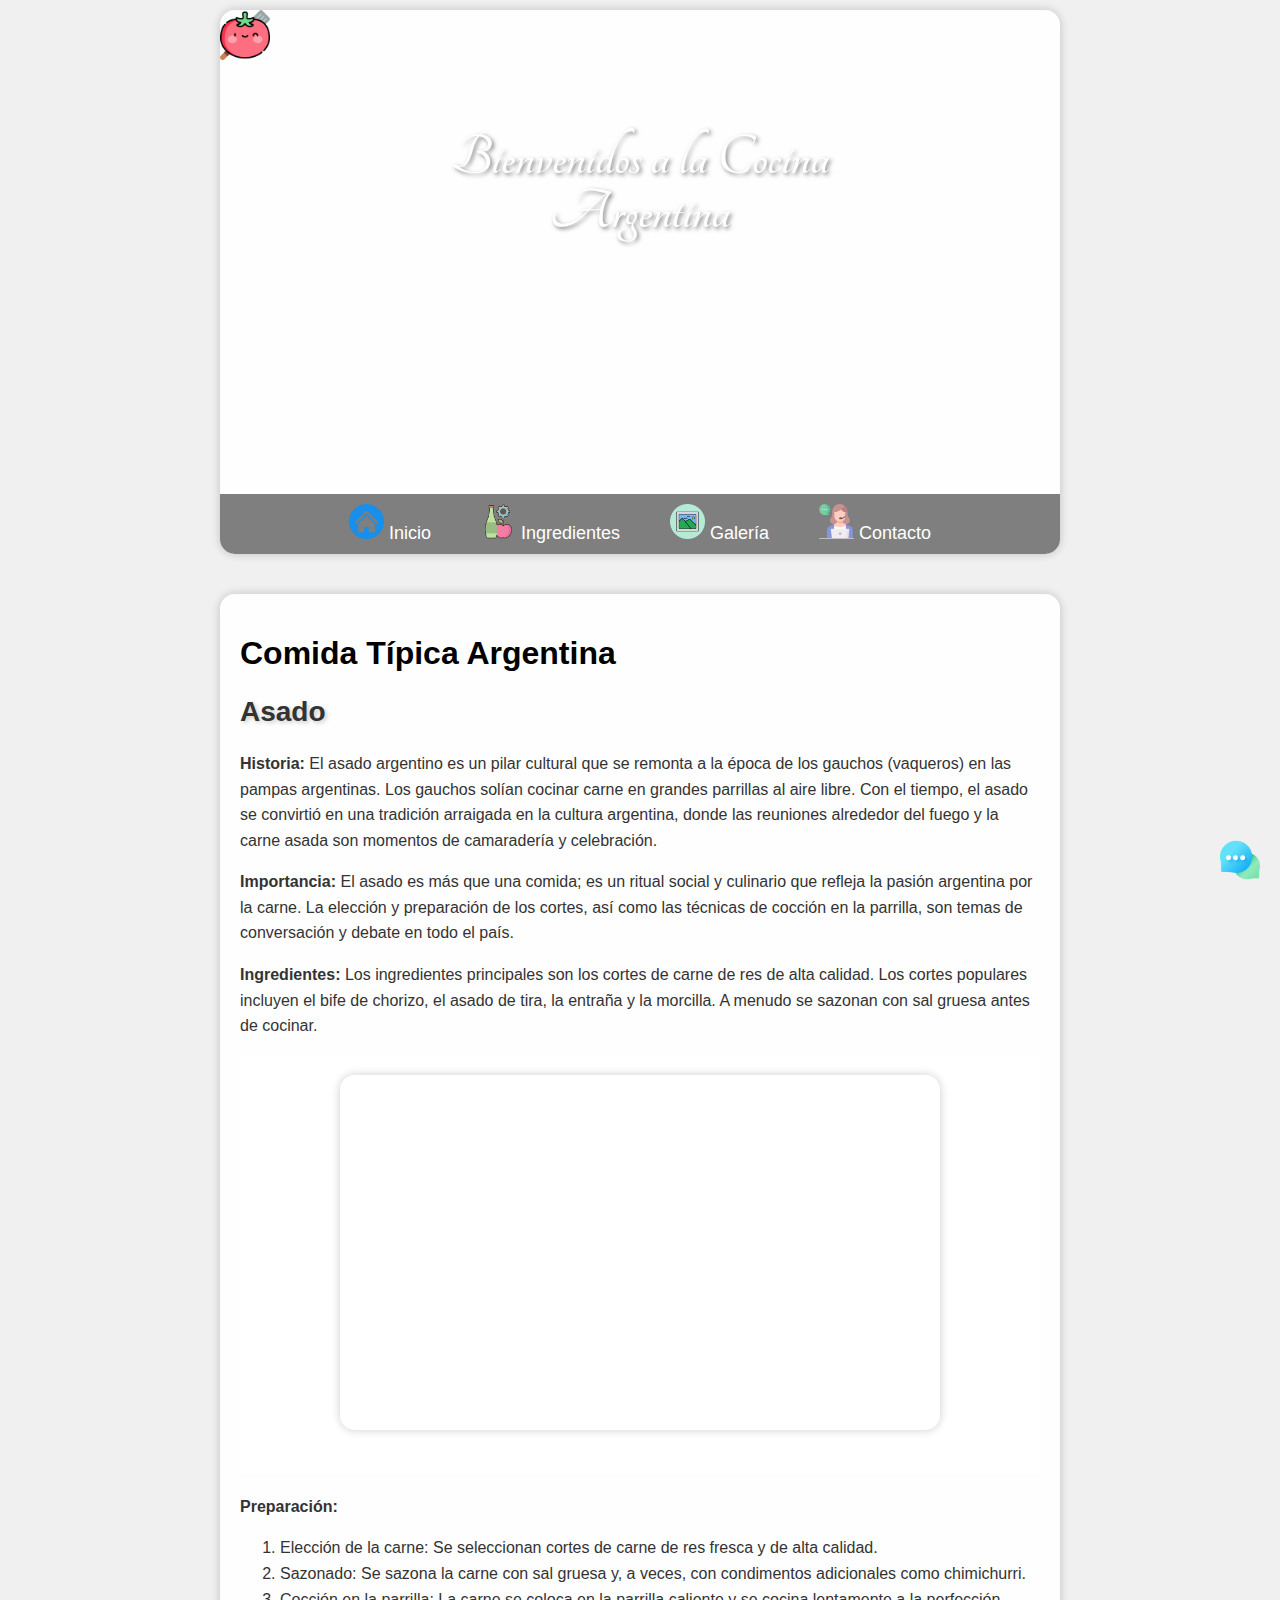
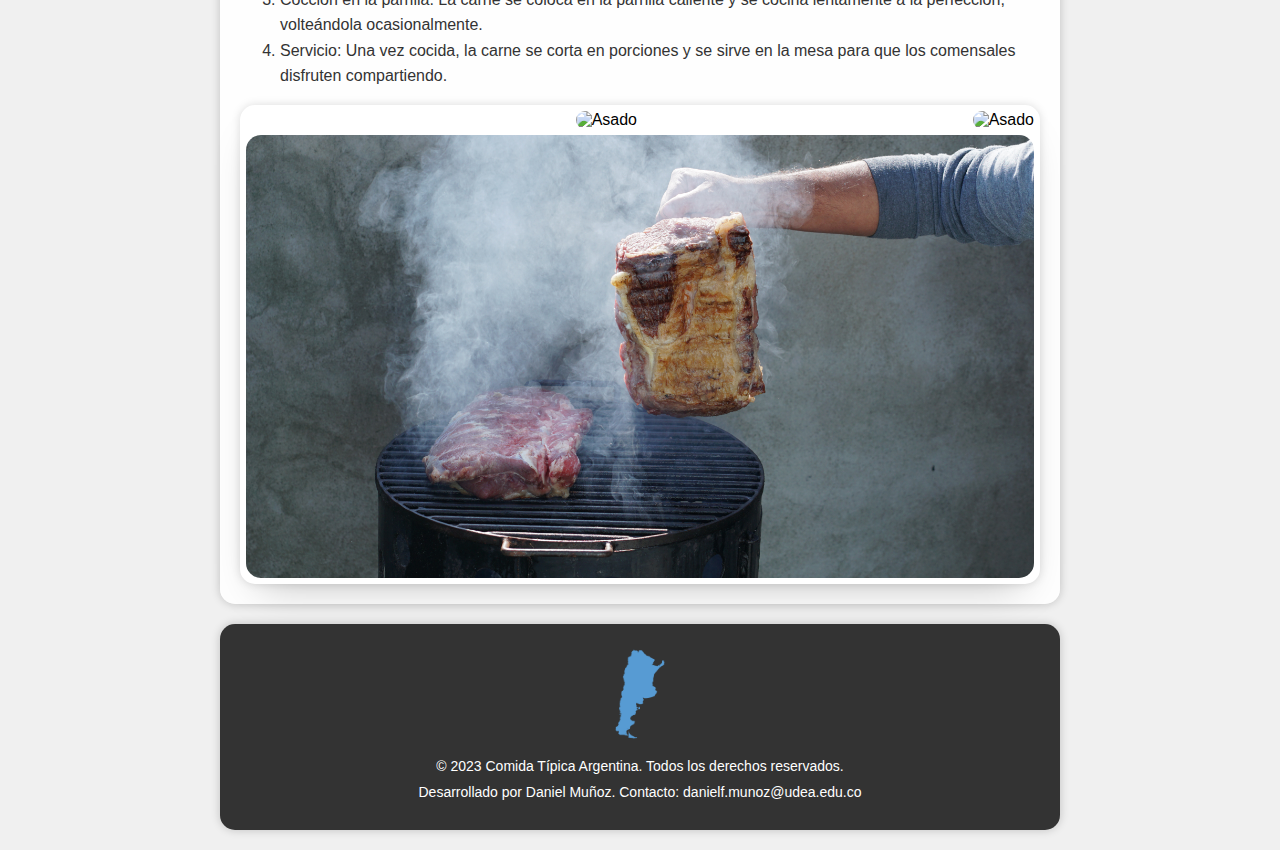
==== commit f8e96598: "Se agrega boton de chat" ====
--- a/asado.html
+++ b/asado.html
@@ -192,15 +192,24 @@
 
     <footer class="footer container">
       <img
-      src="./icons/argentina.png"
-      alt="Ícono de Argentina"
-      width="100"
-      height="100"
-      loading="lazy"
-      class="argentina-icon"
-    />
+        src="./icons/argentina.png"
+        alt="Ícono de Argentina"
+        width="100"
+        height="100"
+        loading="lazy"
+        class="argentina-icon"
+      />
       <p>&copy; 2023 Comida Típica Argentina. Todos los derechos reservados.</p>
       <p>Desarrollado por Daniel Muñoz. Contacto: danielf.munoz@udea.edu.co</p>
     </footer>
   </body>
+
+  <div class="chat-widget">
+    <div class="chat-button">
+      <img src="./icons/chat.png" alt="Chat" width="40" height="40" />
+    </div>
+    <div class="chat-box">
+      <p>Pronto estaremos disponibles para ti.</p>
+    </div>
+  </div>
 </html>--- a/styles/styles.css
+++ b/styles/styles.css
@@ -92,7 +92,8 @@
 
 .banner-title {
     color: #fff;
-    font-size: 36px;
+    font-family: "Tangerine-Bold", Arial, Helvetica, sans-serif;
+    font-size: 60px;
     text-shadow: 2px 2px 4px rgba(0, 0, 0, 0.5);
     z-index: 1;
     position: absolute;
@@ -101,10 +102,14 @@
     transform: translate(-50%, -50%);
 }
 
-@import url('https://fonts.googleapis.com/css?family=Tangerine');
+@font-face {
+  font-family: 'Tangerine-Bold';
+  src: url(../fonts/Tangerine-Bold.ttf);
+}
 .banner-title-special {
+  font-family: "Tangerine-Bold", Arial, Helvetica, sans-serif;
   color: #fff;
-  font-size: 36px;
+  font-size: 60px;
   text-shadow: 2px 2px 4px rgba(0, 0, 0, 0.5);
   z-index: 1;
   position: absolute;
@@ -112,6 +117,7 @@
   left: 50%;
   transform: translate(-50%, -50%);
 }
+
 
 
 /* Estilos para el menú de navegación */
@@ -748,4 +754,44 @@
   margin: 0 auto;
 }
 
-
+/* ___________________________________________________________________________________________ */
+
+.chat-widget {
+  position: fixed;
+  bottom: 20px;
+  right: 20px;
+  z-index: 9999;
+}
+
+.chat-button {
+  border: none;
+  border-radius: 50%;
+  width: 40px;
+  height: 40px;
+  text-align: center;
+  cursor: pointer;
+  display: flex;
+  align-items: center;
+  justify-content: center;
+  transition: background-color 0.3s;
+}
+
+.chat-box {
+  display: none;
+  position: absolute;
+  bottom: 50px;
+  right: 0;
+  width: 250px;
+  background-color: #fff;
+  box-shadow: 0px 0px 10px rgba(0, 0, 0, 0.2);
+  border-radius: 5px;
+  padding: 10px;
+}
+
+.chat-widget:hover .chat-box {
+  display: block;
+}
+
+
+
+
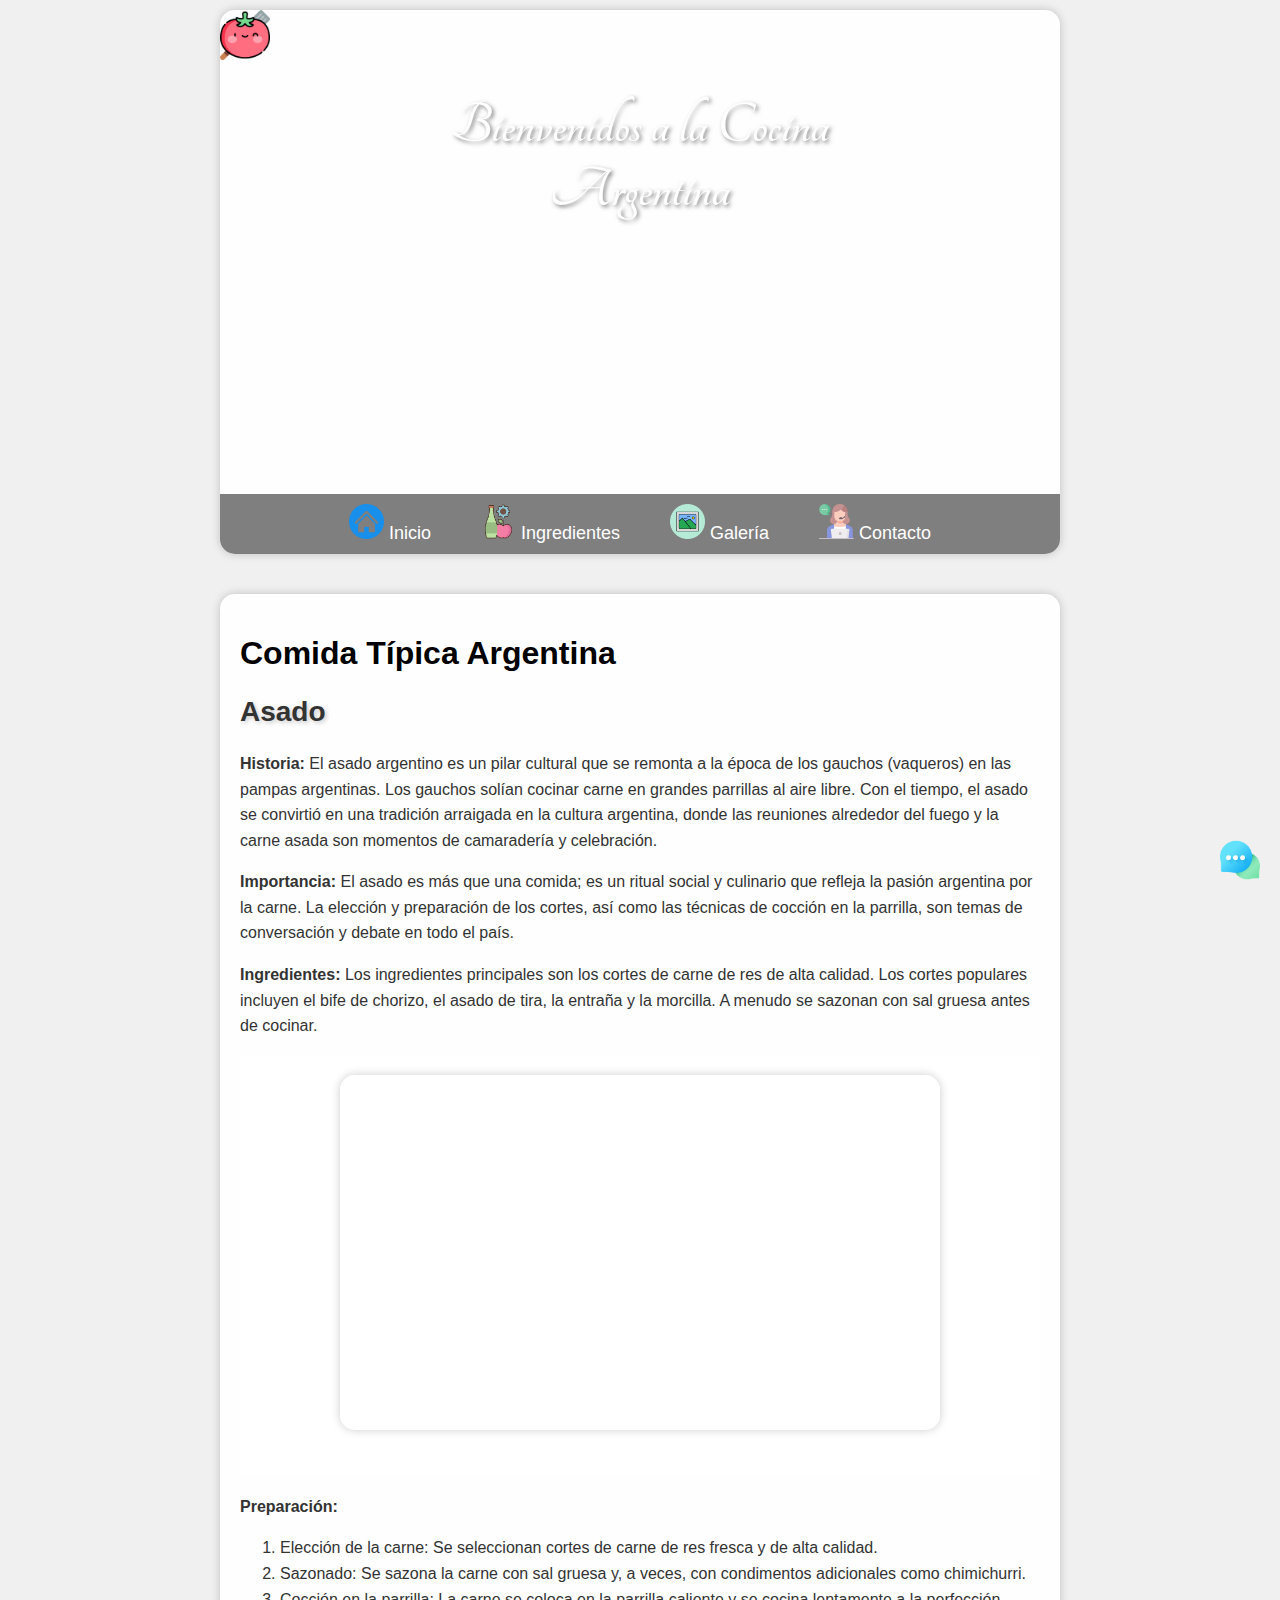
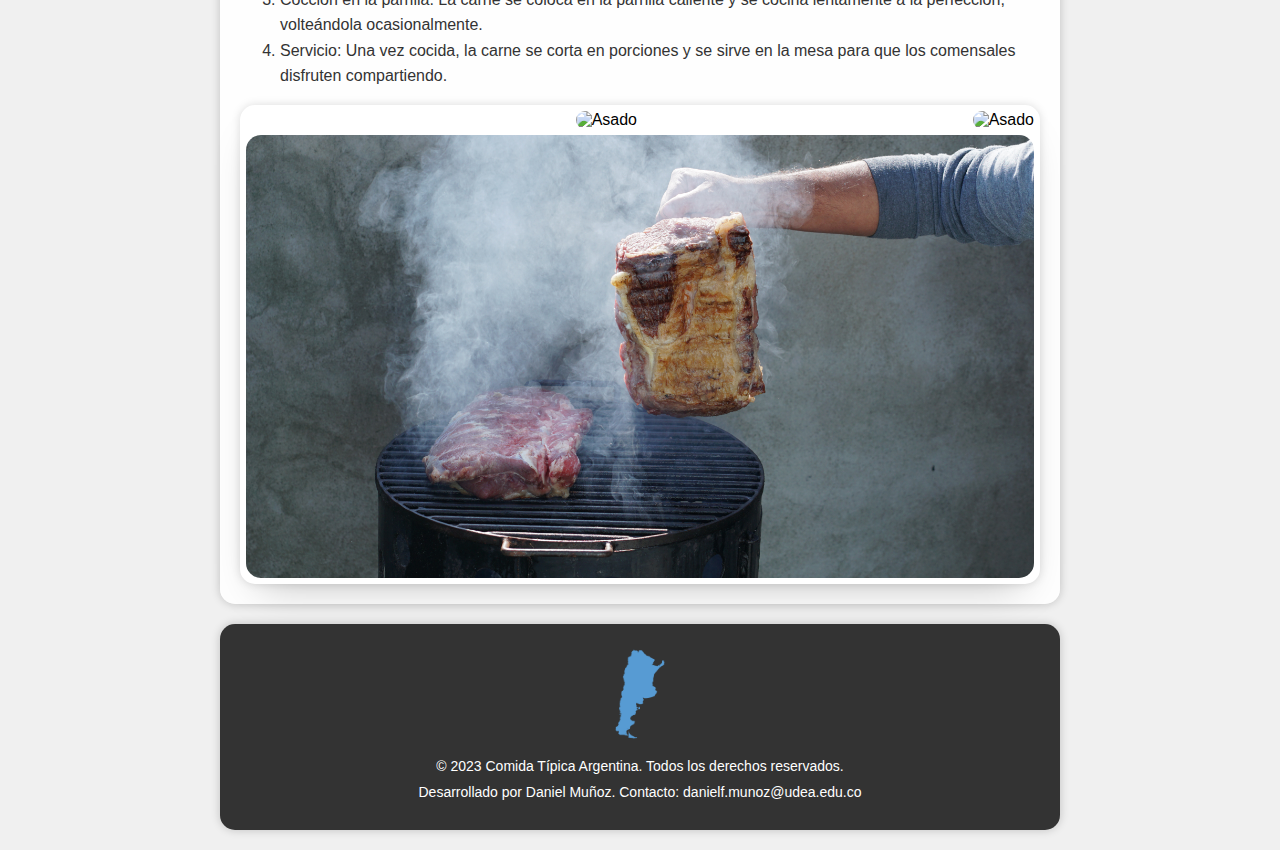
==== commit 23c22dc9: "aplicacion de copmportamiento responsive a ingredientes" ====
--- a/asado.html
+++ b/asado.html
@@ -48,8 +48,7 @@
   <body>
     <header>
       <div class="banner-container container">
-        <h1 class="banner-title">Bienvenidos a la Cocina</h1>
-        <h1 class="banner-title-special">Argentina</h1>
+        <h1 class="banner-title">Bienvenidos a la Cocina Argentina</h1>
 
         <div class="animation-container">
           <div class="animate espátula"></div>
--- a/styles/styles.css
+++ b/styles/styles.css
@@ -747,11 +747,31 @@
 
 .container-cards-ingrediente {
   display: flex;
-  justify-content: space-between;
-  align-items: center;
+  flex-direction: column; /* Cambia la dirección de flexbox para dispositivos móviles */
+  align-items: center; /* Centra los elementos horizontalmente */
   gap: 20px;
-  max-width: 1200px;
+  max-width: 100%; /* Ancho máximo del contenedor */
   margin: 0 auto;
+}
+
+.container-cards-ingrediente .cards-list {
+  width: 100%; /* Asegura que la imagen ocupe el 100% del ancho disponible */
+  max-width: 100%;
+}
+
+.container-cards-ingrediente .card {
+  width: 100%;
+}
+
+.container-cards-ingrediente .container {
+  text-align: center; /* Centra el texto horizontalmente */
+}
+
+/* Estilos adicionales según sea necesario para dispositivos móviles */
+@media (max-width: 768px) {
+  .container-cards-ingrediente {
+    padding: 20px; /* Agrega un espacio interno */
+  }
 }
 
 /* ___________________________________________________________________________________________ */
